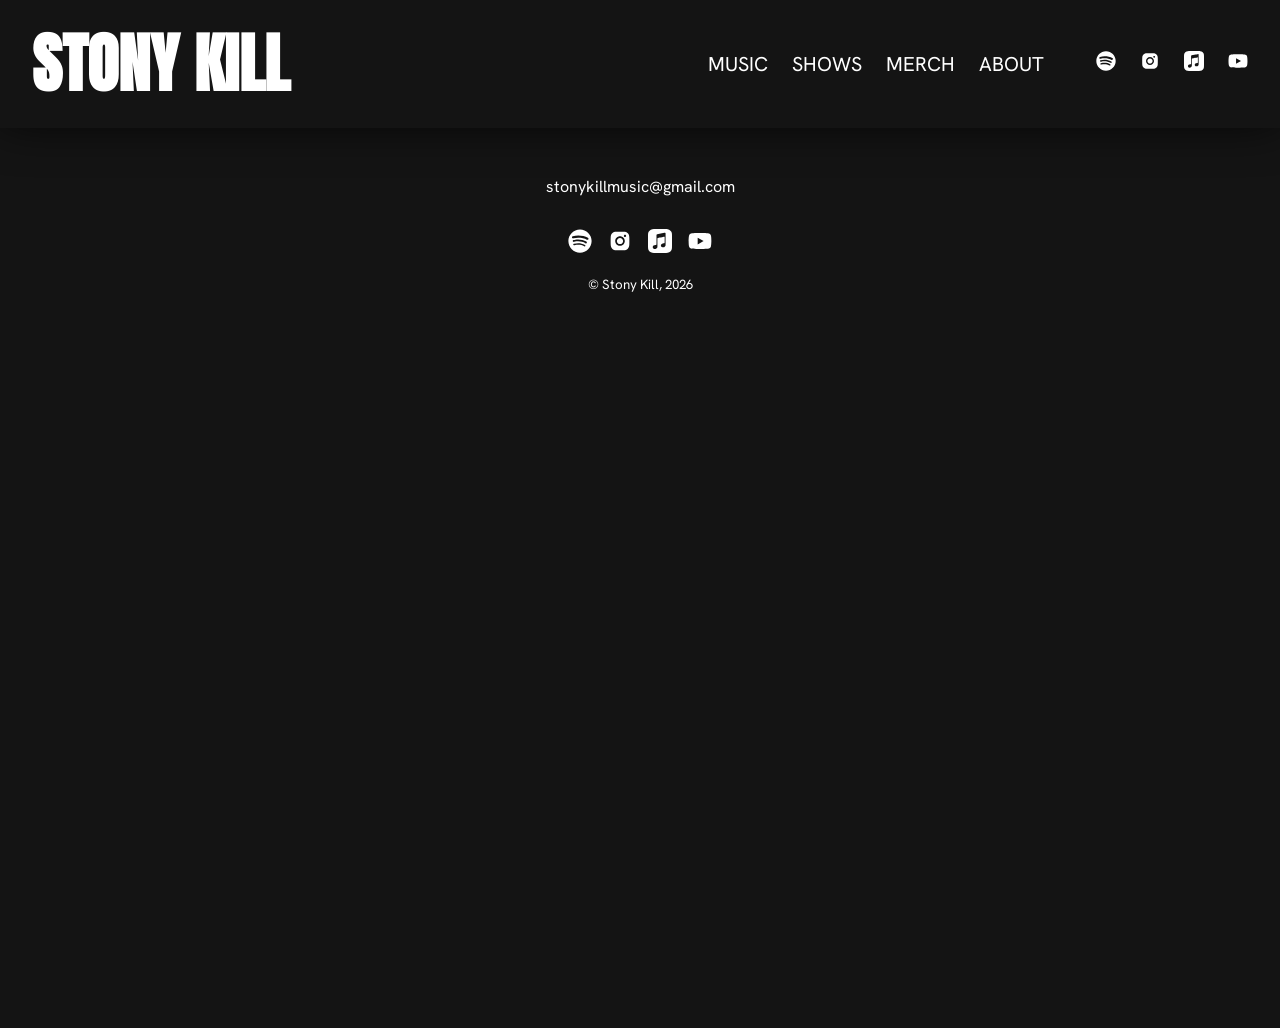
==== index.html @ 88028398 "Updates" ====
<!doctype html>
<html lang="en">
  <head>
    <meta charset="UTF-8" />
    <link rel="icon" type="image/svg+xml" href="" />
    <meta name="viewport" content="width=device-width, initial-scale=1.0" />
    <title>Stony Kill - NYC Rock Band</title>

    <meta name="description" content="NYC Rock">
    <meta name='keywords' content='nyc, new york, rock, band, rock band, nyc band, new york city'>
    <meta name='copyright' content='Stony Kill'>
    <meta name='language' content='EN'>
    <meta name='revised' content='Saturday, November 7th, 2026, 4:30 pm'>
    <meta name='author' content='Joey Bezner, joeybezner@gmail.com'>
    <meta name='designer' content='Joey Bezner, joeybezner@gmail.com'>
    <meta name='url' content='https://stonykillband.com'>
    <meta name='identifier-url' content='https://stonykillband.com'>

    <meta property="og:title" content="Stony Kill">
    <meta property="og:description" content="NYC Rock">
    <meta property="og:image" content="./stonykills-63.jpg">
    <meta property="og:url" content="https://stonykillband.com">

    <meta name="twitter:card" content="./stonykills-63.jpg">
    <meta name="twitter:title" content="NYC Rock">

    <link rel="preconnect" href="https://fonts.googleapis.com">
    <link rel="preconnect" href="https://fonts.gstatic.com" crossorigin>
    <link href="https://fonts.googleapis.com/css2?family=Anton+SC&family=Passion+One&family=Changa+One:ital@0;1&family=Francois+One&family=Hanken+Grotesk:ital,wght@0,100..900;1,100..900&family=Knewave&display=swap" rel="stylesheet">
    <script type="text/javascript">
      // Single Page Apps for GitHub Pages
      // MIT License
      // https://github.com
      (function(l) {
        if (l.search[1] === '/' ) {
          var decoded = l.search.slice(1).split('&').map(function(s) {
            return s.replace(/~and~/g, '&')
          }).join('?');
          window.history.replaceState(null, null,
            l.pathname.slice(0, l.pathname.lastIndexOf('/')) + decoded + l.hash
          );
        }
      }(window.location));
    </script>
    <script async src="https://www.googletagmanager.com/gtm.js?id=G-JVGLL2LN5K"></script>
    <script>
      window.dataLayer = window.dataLayer || [];
      function gtag(){dataLayer.push(arguments);}
      gtag('js', new Date());
    </script>
    <script type="module" crossorigin src="/assets/index-B4PpHzPS.js"></script>
    <link rel="stylesheet" crossorigin href="/assets/index-DVrwEIIr.css">
  </head>
  <body>
    <div id="root"></div>
  </body>
</html>
---- assets/index-DVrwEIIr.css ----
:root{font-family:var(--font-main);--font-main:"Anton SC";--text-color:#f74141;--accent-color:#d26464;--background1:black;--background2:#141414;--link-gap:1.5rem;--link-size:min(2vw, 20px);--socials-size:min(2vw, 25px);--hover-transition:.2s}body{background-color:var(--background1);margin:0;padding:0}.site-wrapper{grid-template-rows:1fr auto;min-height:100dvh;display:grid}.main-container{aspect-ratio:1/.9;background-position:top;background-repeat:no-repeat;background-size:cover;width:100%}button{color:#fff;cursor:pointer;background:0 0;border:1px solid #fff;padding:1rem 1.5rem;font-family:Hanken Grotesk}p{color:#fff}a{height:fit-content;margin-top:auto;margin-bottom:auto;text-decoration:none}.nav-container{background-color:var(--background2);z-index:10;flex-direction:column;place-content:center left;place-items:center left;gap:1rem;padding:1rem 2rem;display:flex;position:sticky;top:0;box-shadow:0 -10px 50px #000}.title{text-align:center;color:#fff;cursor:pointer;transition:var(--hover-transition);font-size:12vw;font-family:var(--font-main);margin:0}.nav{justify-content:left;gap:var(--link-gap);display:none}.nav-item{color:#fff;cursor:pointer;height:fit-content;transition:var(--hover-transition);font-family:Hanken Grotesk}.socials{color:#fff;justify-content:center;gap:1rem;font-size:7vw;display:flex}.shows-container{flex-direction:column;gap:0;padding-top:.25rem;display:flex}.show{text-align:center;background-color:var(--background1);flex-direction:column;align-items:center;gap:3rem;padding:3rem;font-size:min(1.2rem,6vw);display:flex}.show-venue{color:var(--accent-color);font-size:min(3rem,12vw)}.show-tickets>button{font-size:min(1rem,5vw)}.show-time{text-align:center;flex-direction:row;justify-content:center;align-items:center;gap:1rem;width:100%;display:flex}.show>div{align-content:center;height:100%}.show>div>p{margin:0}.show-address{font-family:Hanken Grotesk;font-size:min(1rem,1.5vw)}.shows-header{background-color:var(--background2);padding:2rem;font-size:min(8vw,4rem)}.shows-header>p{text-align:center;width:100%;margin:0;padding:0}.shows-image{aspect-ratio:1;background-position:50%;background-repeat:no-repeat;background-size:cover;align-content:center;width:100%}.shows-image>p{width:fit-content;color:var(--accent-color);mix-blend-mode:lighten;margin:auto;font-size:50vw}.loading{text-align:center;width:100%;margin:auto}.stay-tuned{background-color:var(--background1);text-align:center;padding:2rem}.stay-tuned>p{margin:0}.menu-icon{color:#fff;align-content:center;height:100%;font-size:1.5rem;position:absolute;top:0;right:1rem}.mobile-menu{background-color:var(--background1);text-align:center;border-bottom:3.5rem solid var(--background2);flex-direction:column;gap:3rem;width:100%;padding:1rem;font-size:7vw;display:flex;position:absolute;top:6rem;box-shadow:0 20px 30px #000}.mobile-menu.hide{display:none}@media screen and (width>=760px){.main-container{aspect-ratio:1/.5}.nav-container{grid-template-columns:1fr 1fr;place-content:center;align-items:center;gap:1rem;display:grid;left:0;right:0}.title{text-align:left;cursor:pointer;font-size:5vw}.title:hover{color:var(--accent-color)}.nav{justify-content:right;width:100%;display:flex}.nav-item{color:#fff;font-size:calc(var(--link-size) - 0rem);font-family:Hanken Grotesk}.nav-item:hover{color:var(--accent-color)}.socials{display:none}.shows-image{aspect-ratio:1/.3}.shows-image>p{font-size:30vw}.menu-icon,.mobile-menu{display:none}.shows-container{flex-direction:column;display:flex}.show{text-align:left;grid-template-columns:16% 1fr 16%;gap:2rem;font-size:min(1.5rem,2vw);display:grid}.show-venue{color:var(--accent-color);font-size:min(3rem,4vw)}.show-time{text-align:right;justify-content:right;align-items:center;gap:1rem;width:100%;display:block}.show>div{align-content:center;height:100%}.show>div>p{margin:.2rem}}.loader{--color-1:#fff;--size:.75px;width:calc(62 * var(--size));height:calc(50 * var(--size));margin:calc(200 * var(--size)) auto;background-color:#0000;background-image:linear-gradient(var(--color-1), var(--color-1)), linear-gradient(var(--color-1), var(--color-1)), linear-gradient(var(--color-1), var(--color-1)), linear-gradient(var(--color-1), var(--color-1));background-repeat:no-repeat;background-position:0 100%, calc(18 * var(--size)) 100%, calc(36 * var(--size)) 100%, calc(54 * var(--size)) 100%;background-size:calc(8 * var(--size)) 20%, calc(8 * var(--size)) 60%, calc(8 * var(--size)) 100%, calc(8 * var(--size)) 60%;box-sizing:border-box;animation:1.2s linear infinite equalize;display:block}@keyframes equalize{0%,to{background-size:calc(8 * var(--size)) 20%, calc(8 * var(--size)) 60%, calc(8 * var(--size)) 100%, calc(8 * var(--size)) 60%}25%{background-size:calc(8 * var(--size)) 60%, calc(8 * var(--size)) 100%, calc(8 * var(--size)) 60%, calc(8 * var(--size)) 20%}50%{background-size:calc(8 * var(--size)) 100%, calc(8 * var(--size)) 60%, calc(8 * var(--size)) 20%, calc(8 * var(--size)) 60%}75%{background-size:calc(8 * var(--size)) 60%, calc(8 * var(--size)) 20%, calc(8 * var(--size)) 60%, calc(8 * var(--size)) 100%}}.music-container{flex-direction:column;gap:2rem;display:grid}.song{flex-direction:column;gap:1rem;width:auto;padding:2rem;display:flex}.song-art{aspect-ratio:1;background-position:50%;background-repeat:no-repeat;background-size:contain;width:100%;max-height:400px;margin-bottom:2rem}.song-title{text-align:center;margin:0;font-size:2rem}.song-type{color:var(--accent-color);text-align:center;font-family:Hanken Grotesk;font-size:1rem}.tracks-container{flex-direction:column;width:100%;display:flex}.track-credit{color:gray;margin-top:-.5rem;font-size:.8rem}.track-credit-big{color:gray;text-align:center;margin-top:1rem;font-family:Hanken Grotesk;font-size:1rem}.track{border-top:1px solid #545353;grid-template-columns:3fr 1fr;align-content:center;align-items:center;width:100%;padding-top:.5rem;padding-bottom:.5rem;font-family:Hanken Grotesk;display:grid}.track-length{text-align:right;color:#9c9a9a;height:fit-content;font-size:.8rem}.song-stream-icons{gap:.5rem;display:flex}.checkbox{aspect-ratio:1;border:1px solid #fff;width:.6rem}.checkbox.checked{border:1px solid var(--accent-color)}@media screen and (width>=760px){.music-container{padding:2rem}.song{grid-template-columns:1fr 2.5fr;gap:5rem;padding:2rem;display:grid}.song-title,.song-type,.track-credit-big{text-align:left}}.footer-container{text-align:center;background-color:#141414;flex-direction:column;gap:1rem;padding:2rem;font-family:Hanken Grotesk;font-size:1rem;display:flex}.footer-socials{justify-content:center;gap:1rem;display:flex}.footer-socials>a{font-size:1.5rem}.about-band-image{aspect-ratio:1/.4;background-position:bottom;background-repeat:no-repeat;background-size:cover;width:100%}.about-band-title{text-align:center;width:100%;height:100%;color:var(--accent-color);mix-blend-mode:lighten;align-content:center;margin:0;font-size:15vw}.about-members-header{background-color:var(--background2);padding:2rem;font-size:min(8vw,4rem)}.about-members-header>p{text-align:center;width:100%;margin:0;padding:0}.about-member{text-align:center;justify-content:center;justify-items:center;margin-top:3rem;margin-bottom:6rem}.about-member-image{aspect-ratio:1;background-position:50%;background-size:cover;border-radius:100%;width:50vw;margin:auto}.about-member-name{width:100%;margin-bottom:-.5rem;font-size:8vw}.about-member-role{color:var(--accent-color);width:100%;margin-bottom:2rem;font-family:Hanken Grotesk}.about-member-bio{width:100%;font-family:Hanken Grotesk}@media screen and (width>=760px){.about-band-image{aspect-ratio:1/.4}.about-member-container{grid-template-columns:repeat(4,1fr);gap:1rem;display:grid}.about-member{text-align:center;justify-items:center}.about-member-image{aspect-ratio:1;border-radius:100%;width:70%}.about-member-name{margin-bottom:-.5rem;font-size:2rem}.about-member-role{color:var(--accent-color);margin-bottom:2rem;font-family:Hanken Grotesk}.about-member-bio{width:100%;font-family:Hanken Grotesk}}
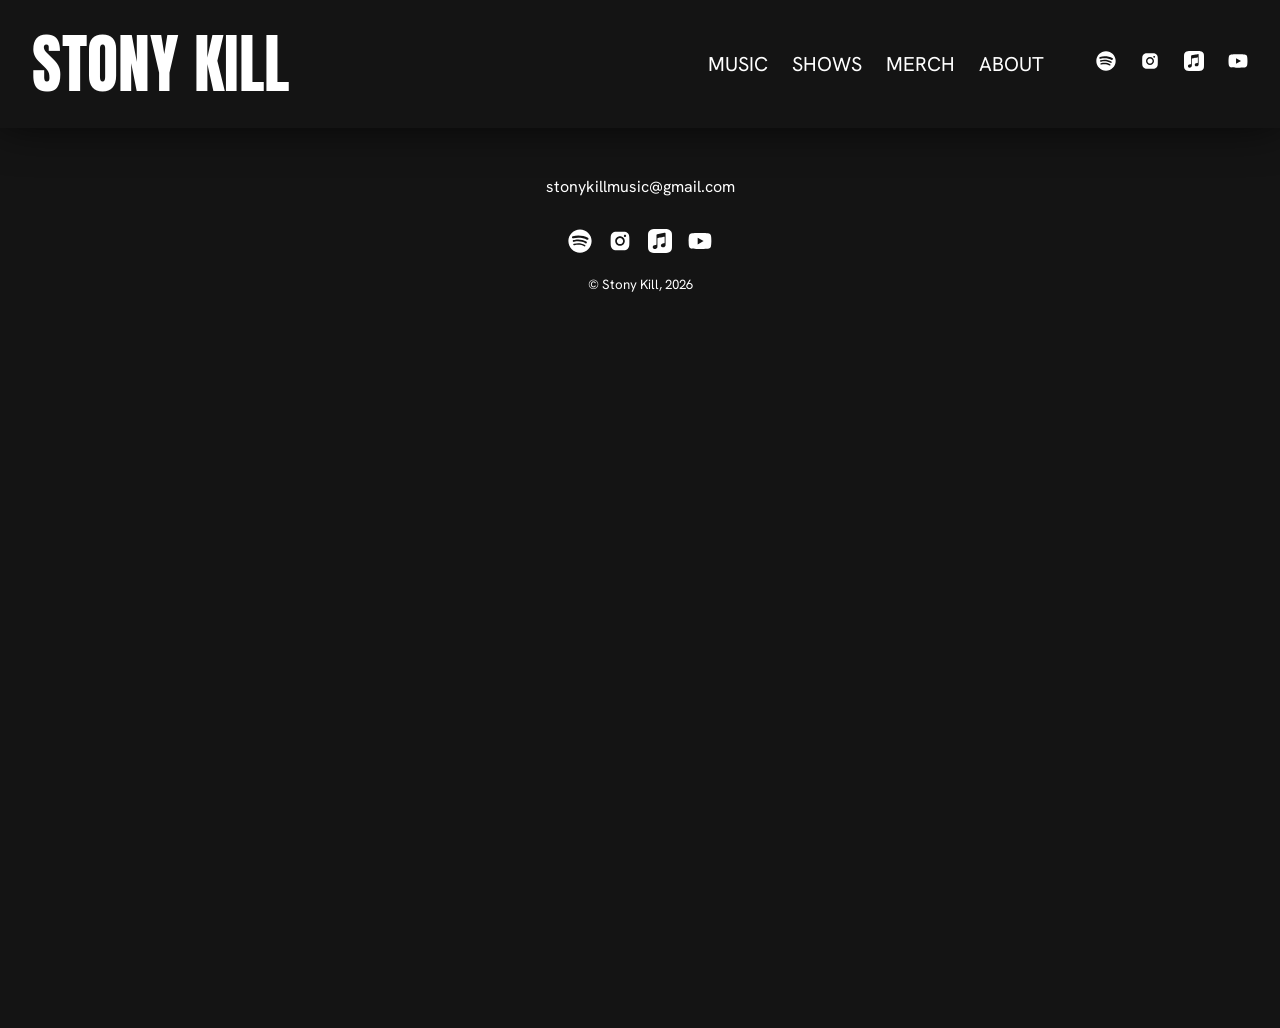
==== commit 092bfe8e: "Updates" ====
--- a/index.html
+++ b/index.html
@@ -4,9 +4,12 @@
     <meta charset="UTF-8" />
     <link rel="icon" type="image/svg+xml" href="" />
     <meta name="viewport" content="width=device-width, initial-scale=1.0" />
-    <title>Stony Kill - NYC Rock Band</title>
+    <title>Stony Kill | NYC Rock Band</title>
 
-    <meta name="description" content="NYC Rock">
+    <meta
+      name="description"
+      content="Stony Kill is a New York City rock band. Explore releases and find upcoming live shows."
+    />
     <meta name='keywords' content='nyc, new york, rock, band, rock band, nyc band, new york city'>
     <meta name='copyright' content='Stony Kill'>
     <meta name='language' content='EN'>
@@ -16,8 +19,12 @@
     <meta name='url' content='https://stonykillband.com'>
     <meta name='identifier-url' content='https://stonykillband.com'>
 
-    <meta property="og:title" content="Stony Kill">
-    <meta property="og:description" content="NYC Rock">
+    <meta property="og:title" content="Stony Kill | NYC Rock" />
+    <meta
+      property="og:description"
+      content="Listen to Stony Kill, explore releases, and find upcoming shows."
+    />
+    <meta property="og:type" content="website">
     <meta property="og:image" content="./stonykills-63.jpg">
     <meta property="og:url" content="https://stonykillband.com">
 
@@ -48,8 +55,26 @@
       function gtag(){dataLayer.push(arguments);}
       gtag('js', new Date());
     </script>
-    <script type="module" crossorigin src="/assets/index-B4PpHzPS.js"></script>
-    <link rel="stylesheet" crossorigin href="/assets/index-DVrwEIIr.css">
+
+    <script type="application/ld+json">
+    {
+      "@context": "https://schema.org",
+      "@type": "MusicGroup",
+      "name": "Stony Kill",
+      "url": "https://stonykillband.com",
+      "genre": [
+        "Indie Rock",
+        "Alternative Rock"
+      ],
+      "sameAs": [
+        "https://open.spotify.com/artist/4LvVcNzvLx1zxcr5Jz9geT?si=gY2ud7U4Se6YuBs96W8LTA",
+        "https://www.instagram.com/stonykillband/?hl=en",
+        "https://www.bandsintown.com/a/15648242"
+      ]
+    }
+    </script>
+    <script type="module" crossorigin src="/assets/index-CuJSoZXG.js"></script>
+    <link rel="stylesheet" crossorigin href="/assets/index-DjO82xKQ.css">
   </head>
   <body>
     <div id="root"></div>
--- a/assets/index-DjO82xKQ.css
+++ b/assets/index-DjO82xKQ.css
@@ -0,0 +1 @@
+:root{font-family:var(--font-main);--font-main:"Anton SC";--text-color:#f74141;--accent-color:#d26464;--background1:black;--background2:#141414;--link-gap:1.5rem;--link-size:min(2vw, 20px);--socials-size:min(2vw, 25px);--hover-transition:.2s}body{background-color:var(--background1);margin:0;padding:0}.site-wrapper{grid-template-rows:1fr auto;min-height:100dvh;display:grid}.main-container{aspect-ratio:1/.9;background-position:top;background-repeat:no-repeat;background-size:cover;width:100%}button{color:#fff;cursor:pointer;background:0 0;border:1px solid #fff;padding:1rem 1.5rem;font-family:Hanken Grotesk}p{color:#fff}h2,h3,h1{color:#fff;font-weight:100}a{height:fit-content;margin-top:auto;margin-bottom:auto;text-decoration:none}.nav-container{background-color:var(--background2);z-index:10;flex-direction:column;place-content:center left;place-items:center left;gap:1rem;padding:1rem 2rem;display:flex;position:sticky;top:0;box-shadow:0 -10px 50px #000}.title{text-align:center;color:#fff;cursor:pointer;transition:var(--hover-transition);font-size:12vw;font-family:var(--font-main);margin:0}.nav{justify-content:left;gap:var(--link-gap);display:none}.nav-item{color:#fff;cursor:pointer;height:fit-content;transition:var(--hover-transition);font-family:Hanken Grotesk}.socials{color:#fff;justify-content:center;gap:1rem;font-size:7vw;display:flex}.shows-container{flex-direction:column;gap:0;padding-top:.25rem;display:flex}.show{text-align:center;background-color:var(--background1);flex-direction:column;align-items:center;gap:3rem;padding:3rem;font-size:min(1.2rem,6vw);display:flex}.show-venue{color:var(--accent-color);font-size:min(3rem,12vw)}.show-tickets>button{font-size:min(1rem,5vw)}.show-time{text-align:center;flex-direction:row;justify-content:center;align-items:center;gap:1rem;width:100%;display:flex}.show>div{align-content:center;height:100%}.show>div>p{margin:0}.show-address{font-family:Hanken Grotesk;font-size:min(1rem,1.5vw)}.shows-header{background-color:var(--background2);padding:2rem;font-size:min(8vw,2.5rem)}.shows-header>p,h2{text-align:center;width:100%;margin:0;padding:0}.shows-image{aspect-ratio:1;background-position:50%;background-repeat:no-repeat;background-size:cover;align-content:center;width:100%}.shows-image>p{width:fit-content;color:var(--accent-color);mix-blend-mode:lighten;margin:auto;font-size:50vw}.loading{text-align:center;width:100%;margin:auto}.stay-tuned{background-color:var(--background1);text-align:center;padding:2rem}.stay-tuned>p{margin:0}.menu-icon{color:#fff;align-content:center;height:100%;font-size:1.5rem;position:absolute;top:0;right:1rem}.mobile-menu{background-color:var(--background1);text-align:center;border-bottom:3.5rem solid var(--background2);flex-direction:column;gap:3rem;width:100%;padding:1rem;font-size:7vw;display:flex;position:absolute;top:6rem;box-shadow:0 20px 30px #000}.mobile-menu.hide{display:none}@media screen and (width>=760px){.main-container{aspect-ratio:1/.5}.nav-container{grid-template-columns:1fr 1fr;place-content:center;align-items:center;gap:1rem;display:grid;left:0;right:0}.title{text-align:left;cursor:pointer;font-size:5vw}.title:hover{color:var(--accent-color)}.nav{justify-content:right;width:100%;display:flex}.nav-item{color:#fff;font-size:calc(var(--link-size) - 0rem);font-family:Hanken Grotesk}.nav-item:hover{color:var(--accent-color)}.socials{display:none}.shows-image{aspect-ratio:1/.3}.shows-image>p{font-size:30vw}.menu-icon,.mobile-menu{display:none}.shows-container{flex-direction:column;display:flex}.show{text-align:left;grid-template-columns:16% 1fr 16%;gap:2rem;font-size:min(1.5rem,2vw);display:grid}.show-venue{color:var(--accent-color);font-size:min(3rem,4vw)}.show-time{text-align:right;justify-content:right;align-items:center;gap:1rem;width:100%;display:block}.show>div{align-content:center;height:100%}.show>div>p{margin:.2rem}}.loader{--color-1:#fff;--size:.75px;width:calc(62 * var(--size));height:calc(50 * var(--size));margin:calc(200 * var(--size)) auto;background-color:#0000;background-image:linear-gradient(var(--color-1), var(--color-1)), linear-gradient(var(--color-1), var(--color-1)), linear-gradient(var(--color-1), var(--color-1)), linear-gradient(var(--color-1), var(--color-1));background-repeat:no-repeat;background-position:0 100%, calc(18 * var(--size)) 100%, calc(36 * var(--size)) 100%, calc(54 * var(--size)) 100%;background-size:calc(8 * var(--size)) 20%, calc(8 * var(--size)) 60%, calc(8 * var(--size)) 100%, calc(8 * var(--size)) 60%;box-sizing:border-box;animation:1.2s linear infinite equalize;display:block}@keyframes equalize{0%,to{background-size:calc(8 * var(--size)) 20%, calc(8 * var(--size)) 60%, calc(8 * var(--size)) 100%, calc(8 * var(--size)) 60%}25%{background-size:calc(8 * var(--size)) 60%, calc(8 * var(--size)) 100%, calc(8 * var(--size)) 60%, calc(8 * var(--size)) 20%}50%{background-size:calc(8 * var(--size)) 100%, calc(8 * var(--size)) 60%, calc(8 * var(--size)) 20%, calc(8 * var(--size)) 60%}75%{background-size:calc(8 * var(--size)) 60%, calc(8 * var(--size)) 20%, calc(8 * var(--size)) 60%, calc(8 * var(--size)) 100%}}.music-container{flex-direction:column;gap:2rem;display:grid}.song{flex-direction:column;gap:1rem;width:auto;padding:2rem;display:flex}.song-art{aspect-ratio:1;background-position:50%;background-repeat:no-repeat;background-size:contain;width:100%;max-height:400px;margin-bottom:2rem}.song-title{text-align:center;margin:0;font-size:2rem}.song-type{color:var(--accent-color);text-align:center;font-family:Hanken Grotesk;font-size:1rem}.tracks-container{flex-direction:column;width:100%;display:flex}.track-credit{color:gray;margin-top:-.5rem;font-size:.8rem}.track-credit-big{color:gray;text-align:center;margin-top:1rem;font-family:Hanken Grotesk;font-size:1rem}.track{border-top:1px solid #545353;grid-template-columns:3fr 1fr;align-content:center;align-items:center;width:100%;padding-top:.5rem;padding-bottom:.5rem;font-family:Hanken Grotesk;display:grid}.track-length{text-align:right;color:#9c9a9a;height:fit-content;font-size:.8rem}.song-stream-icons{gap:.5rem;display:flex}.checkbox{aspect-ratio:1;border:1px solid #fff;width:.6rem}.checkbox.checked{border:1px solid var(--accent-color)}@media screen and (width>=760px){.music-container{padding:2rem}.song{grid-template-columns:1fr 2.5fr;gap:5rem;padding:2rem;display:grid}.song-title,.song-type,.track-credit-big{text-align:left}}.footer-container{text-align:center;background-color:#141414;flex-direction:column;gap:1rem;padding:2rem;font-family:Hanken Grotesk;font-size:1rem;display:flex}.footer-socials{justify-content:center;gap:1rem;display:flex}.footer-socials>a{font-size:1.5rem}.about-band-image{aspect-ratio:1/.4;background-position:bottom;background-repeat:no-repeat;background-size:cover;width:100%}.about-band-title{text-align:center;width:100%;height:100%;color:var(--accent-color);mix-blend-mode:lighten;align-content:center;margin:0;font-size:15vw}.about-members-header{background-color:var(--background2);padding:2rem;font-size:min(8vw,2.5rem)}.about-members-header>h2{text-align:center;width:100%;margin:0;padding:0}.about-member{text-align:center;justify-content:center;justify-items:center;margin-top:3rem;margin-bottom:6rem}.about-member-image{aspect-ratio:1;background-position:50%;background-size:cover;border-radius:100%;width:50vw;margin:auto}.about-member-name{width:100%;margin-bottom:-.5rem;font-size:8vw}.about-member-role{color:var(--accent-color);width:100%;margin-bottom:2rem;font-family:Hanken Grotesk}.about-member-bio{width:100%;font-family:Hanken Grotesk}@media screen and (width>=760px){.about-band-image{aspect-ratio:1/.4}.about-member-container{grid-template-columns:repeat(4,1fr);gap:1rem;display:grid}.about-member{text-align:center;justify-items:center}.about-member-image{aspect-ratio:1;border-radius:100%;width:70%}.about-member-name{margin-bottom:-.5rem;font-size:2rem}.about-member-role{color:var(--accent-color);margin-bottom:2rem;font-family:Hanken Grotesk}.about-member-bio{width:100%;font-family:Hanken Grotesk}}
